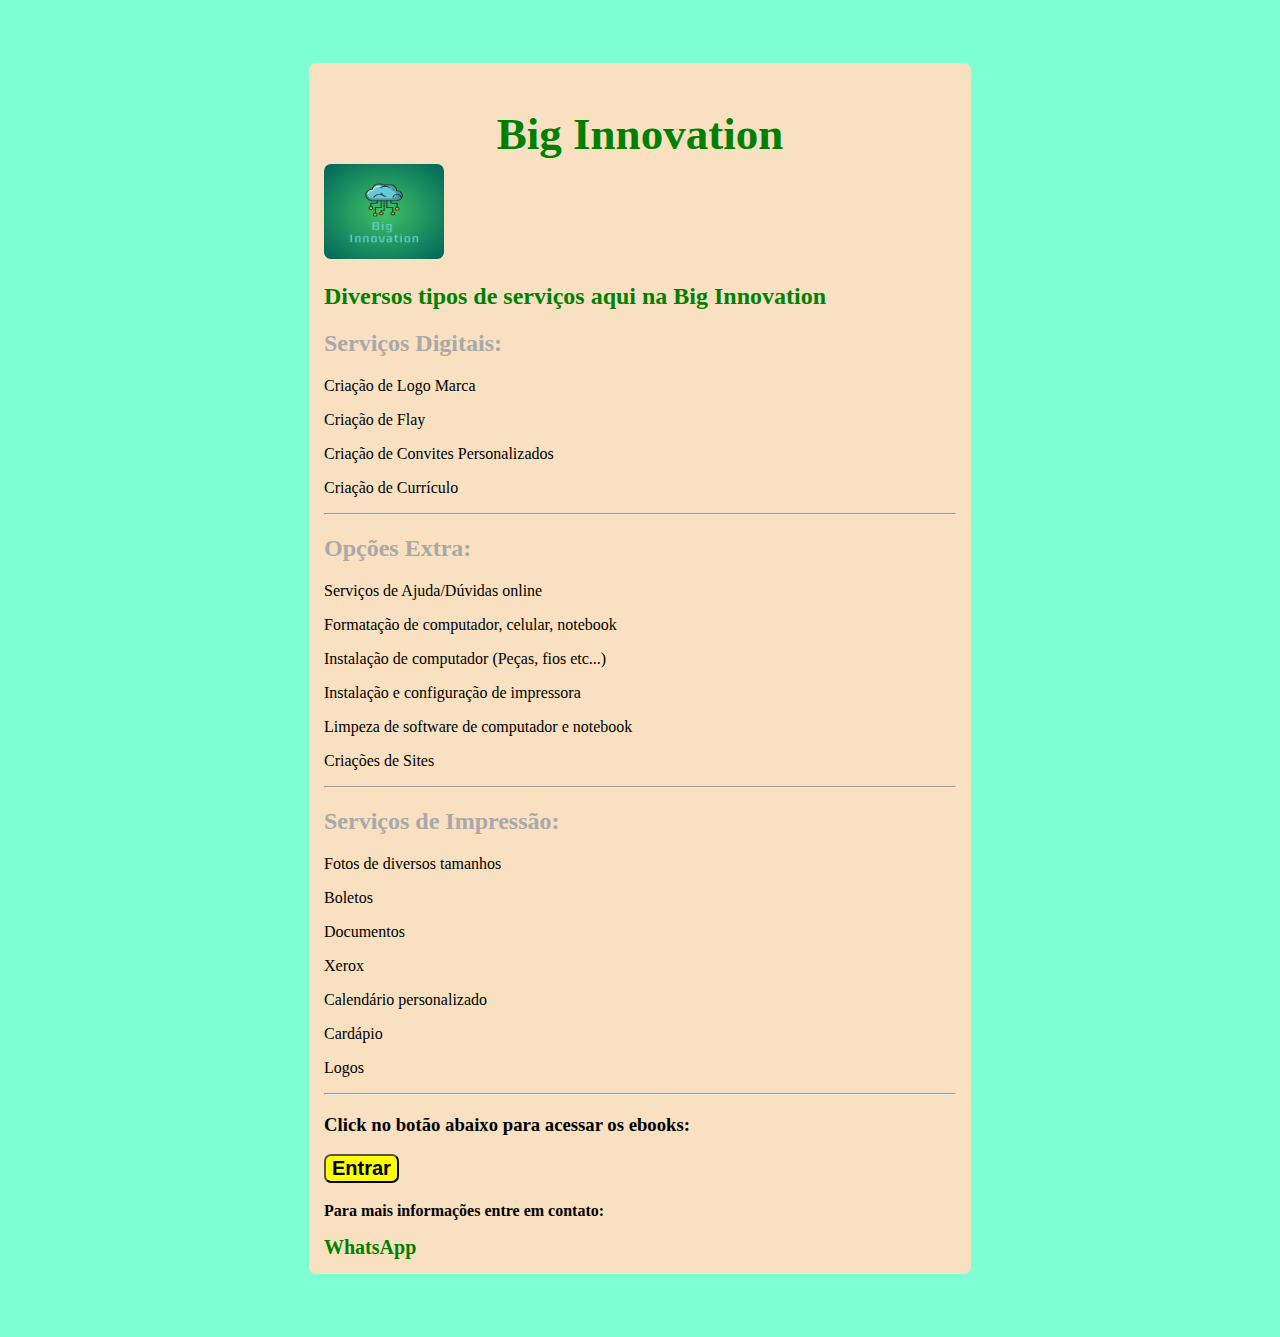
==== index.html @ bc197447 "Update index.html" ====
<!DOCTYPE html>
<html lang="en">
<head>
    <meta charset="UTF-8">
    <meta name="viewport" content="width=device-width, initial-scale=1.0">
    <link rel="stylesheet" type="text/css" href="main.css">
    <script type="text/javascript" src="script.js"></script>
    <title>Serviços_Digitais</title>
</head>
<body>

    <div class="bloco1">

        <h1 class="titulo1">Big Innovation</h1>
        <img src="LogoBigInnovation.png" alt="Big Innovation">
    <h2 class="titulo2">Diversos tipos de serviços aqui na Big Innovation</h2>
    
    <h2 class="titulo3">Serviços Digitais:</h2>
    <p>Criação de Logo Marca</p>
    <p>Criação de Flay</p>
    <p>Criação de Convites Personalizados</p>
    <p>Criação de Currículo</p>
        <hr>
    <h2 class="titulo4">Opções Extra:</h2>
    <p>Serviços de Ajuda/Dúvidas online</p>
    <p>Formatação de computador, celular, notebook</p>
    <p>Instalação de computador (Peças, fios etc...)</p>
    <p>Instalação e configuração de impressora</p>
    <p>Limpeza de software de computador e notebook</p>
    <p>Criações de Sites</p>
        <hr>
    <h2 class="titulo5">Serviços de Impressão:</h2>
    <p>Fotos de diversos tamanhos</p>
    <p>Boletos</p>
    <p>Documentos</p>
    <p>Xerox</p>
    <p>Calendário personalizado</p>
    <p>Cardápio</p>
    <p>Logos</p>
        <hr>
    <h3>
        <p>Click no botão abaixo para acessar os ebooks:</p>
        <button onclick="logar()">Entrar</button>
    </h3>

    <footer>
        <p>
            <strong>Para mais informações entre em contato:</strong>
        </p>
        <strong>
            <a href="https://wa.me/5571991273857">WhatsApp</a>
        </strong>
        
    </footer>

    </div>
    
    
</body>
</html>
---- main.css ----
html {
    background-color: aquamarine;
}
a {
    text-decoration: none;
    color: green;
    font-size: 20px;
}
.bloco1{
    margin: 5% auto;
    padding: 15px 15px;
    width: 50%;
    height: 50%;
    border: 2px;
    background-color: rgb(248, 224, 192);
    border-radius: 7px;
    flex-direction: column;

}
img {
    height: 95px;
    width: 120px;
    position: relative;
    margin-top: -26px;
    border-radius: 7px;
    right: auto;
    
    
}
.titulo1{
    text-align: center;
    font-size: 45px;
    color: green;
}
.titulo2 {
    color: green;
}
.titulo3{
    color: darkgray;
}
.titulo4 {
    color: darkgray;
}
.titulo5 {
    color: darkgray;
}
.titulo10 {
    text-align: center;
}
button {
    cursor: pointer;
    background-color: yellow;
    font-size: 20px;
    font-weight: bold;
    border-radius: 7px;
}
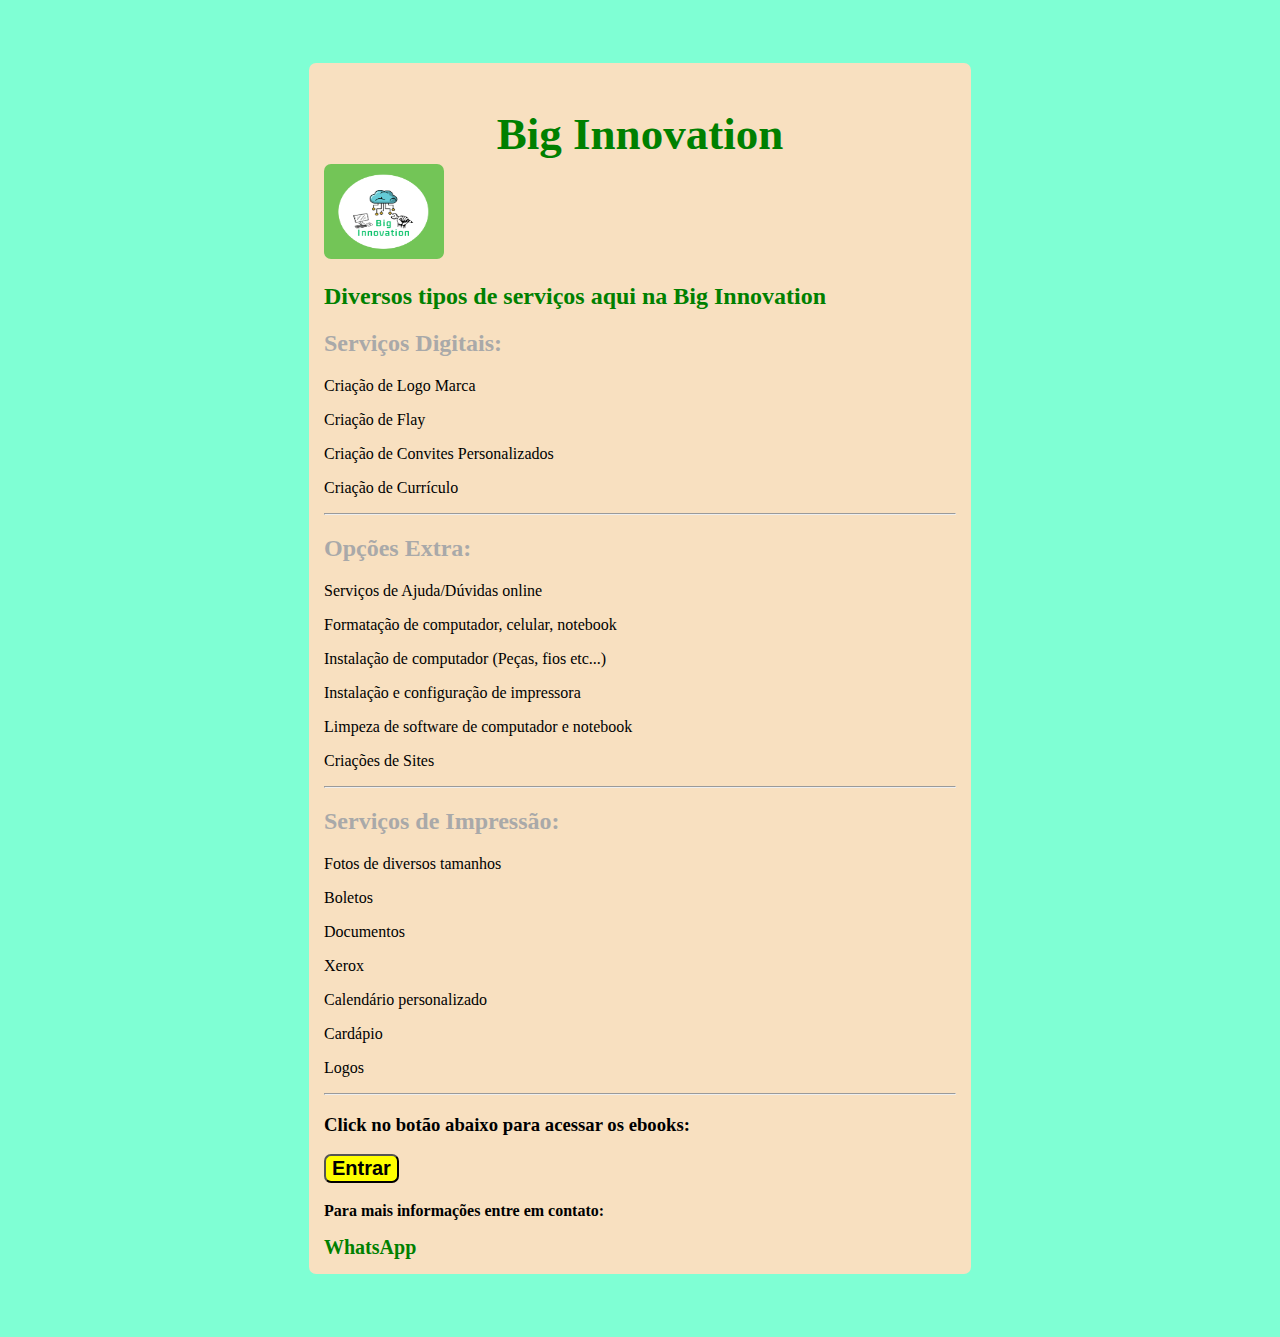
==== commit 296a9a01: "Update index.html" ====
--- a/index.html
+++ b/index.html
@@ -12,7 +12,7 @@
     <div class="bloco1">
 
         <h1 class="titulo1">Big Innovation</h1>
-        <img src="LogoBigInnovation.png" alt="Big Innovation">
+        <img src="BigInnovation1.0.png" alt="Big Innovation">
     <h2 class="titulo2">Diversos tipos de serviços aqui na Big Innovation</h2>
     
     <h2 class="titulo3">Serviços Digitais:</h2>
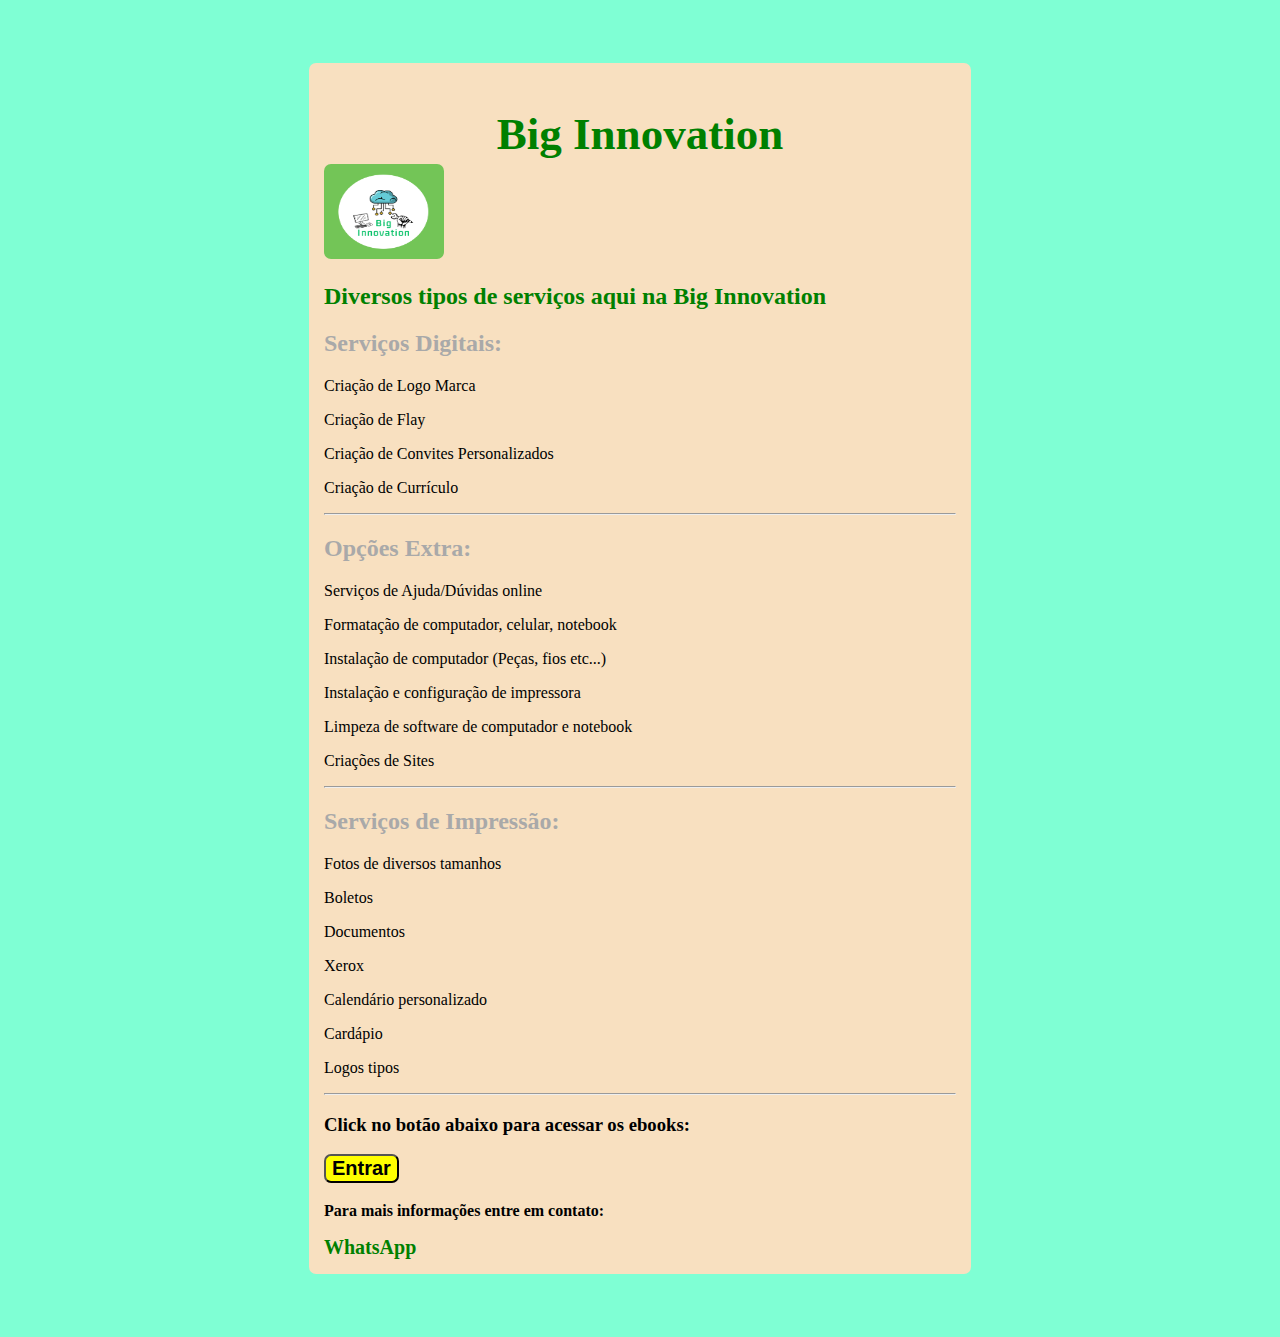
==== commit 5e0dadae: "Adicionado texto linha 39" ====
--- a/index.html
+++ b/index.html
@@ -36,7 +36,7 @@
     <p>Xerox</p>
     <p>Calendário personalizado</p>
     <p>Cardápio</p>
-    <p>Logos</p>
+    <p>Logos tipos</p>
         <hr>
     <h3>
         <p>Click no botão abaixo para acessar os ebooks:</p>
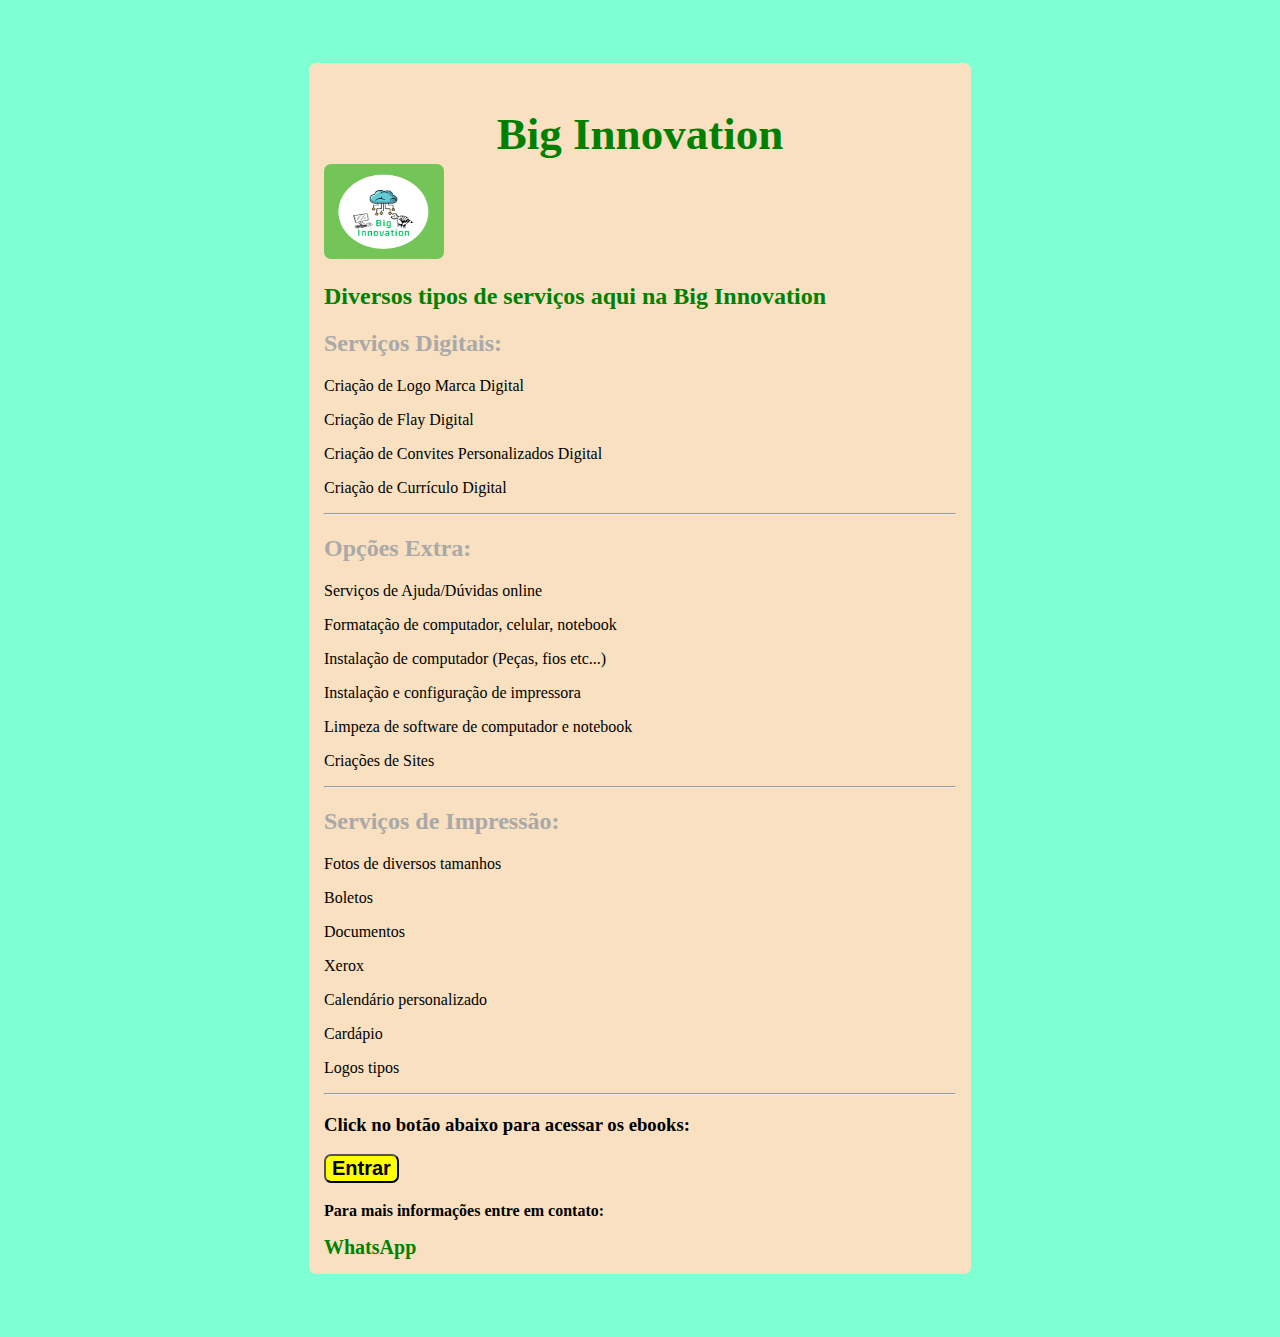
==== commit f0dcff87: "Alteração de texto" ====
--- a/index.html
+++ b/index.html
@@ -4,8 +4,7 @@
     <meta charset="UTF-8">
     <meta name="viewport" content="width=device-width, initial-scale=1.0">
     <link rel="stylesheet" type="text/css" href="main.css">
-    <script type="text/javascript" src="script.js"></script>
-    <title>Serviços_Digitais</title>
+    <title>Big_Innovation</title>
 </head>
 <body>
 
@@ -16,10 +15,10 @@
     <h2 class="titulo2">Diversos tipos de serviços aqui na Big Innovation</h2>
     
     <h2 class="titulo3">Serviços Digitais:</h2>
-    <p>Criação de Logo Marca</p>
-    <p>Criação de Flay</p>
-    <p>Criação de Convites Personalizados</p>
-    <p>Criação de Currículo</p>
+    <p>Criação de Logo Marca Digital</p>
+    <p>Criação de Flay Digital</p>
+    <p>Criação de Convites Personalizados Digital</p>
+    <p>Criação de Currículo Digital</p>
         <hr>
     <h2 class="titulo4">Opções Extra:</h2>
     <p>Serviços de Ajuda/Dúvidas online</p>
@@ -40,7 +39,7 @@
         <hr>
     <h3>
         <p>Click no botão abaixo para acessar os ebooks:</p>
-        <button onclick="logar()">Entrar</button>
+        <button id="area" onclick="logar()">Entrar</button>
     </h3>
 
     <footer>
@@ -56,5 +55,6 @@
     </div>
     
     
+    <script type="text/javascript" src="script.js"></script>
 </body>
 </html>
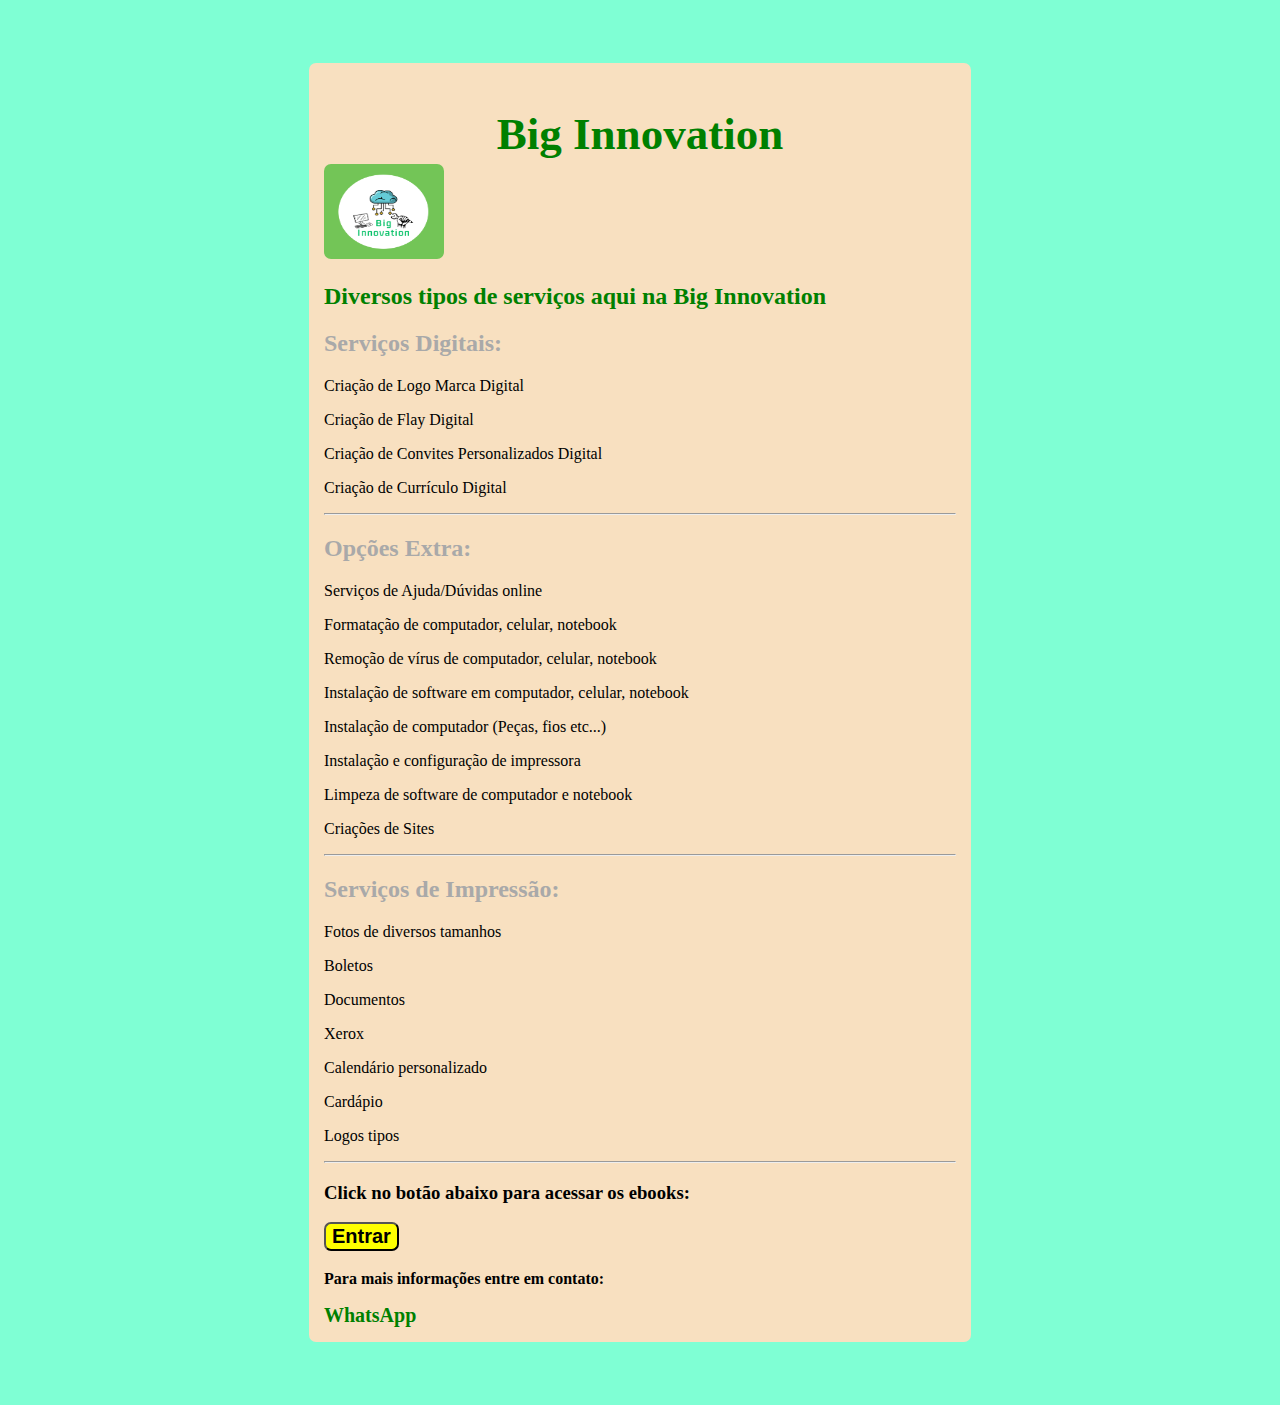
==== commit db5de04b: "Atualização de texto" ====
--- a/index.html
+++ b/index.html
@@ -15,18 +15,20 @@
     <h2 class="titulo2">Diversos tipos de serviços aqui na Big Innovation</h2>
     
     <h2 class="titulo3">Serviços Digitais:</h2>
-    <p>Criação de Logo Marca Digital</p>
-    <p>Criação de Flay Digital</p>
-    <p>Criação de Convites Personalizados Digital</p>
-    <p>Criação de Currículo Digital</p>
+    <p>Criação de Logo Marca Digital</p>  <!-- R$150,00 -->
+    <p>Criação de Flay Digital</p>  <!-- R$80,00 -->
+    <p>Criação de Convites Personalizados Digital</p><!-- R$160,00 -->
+    <p>Criação de Currículo Digital</p> <!-- R$15,00 -->
         <hr>
     <h2 class="titulo4">Opções Extra:</h2>
     <p>Serviços de Ajuda/Dúvidas online</p>
-    <p>Formatação de computador, celular, notebook</p>
-    <p>Instalação de computador (Peças, fios etc...)</p>
-    <p>Instalação e configuração de impressora</p>
-    <p>Limpeza de software de computador e notebook</p>
-    <p>Criações de Sites</p>
+    <p>Formatação de computador, celular, notebook</p> <!-- R$150,00 -->
+    <p>Remoção de vírus de computador, celular, notebook</p> <!-- R$180,00 -->
+    <p>Instalação de software em computador, celular, notebook</p> <!-- R$200,00 -->
+    <p>Instalação de computador (Peças, fios etc...)</p> <!-- R250,00 até R$500,00 -->
+    <p>Instalação e configuração de impressora</p> <!-- R$80,00 -->
+    <p>Limpeza de software de computador e notebook</p> <!-- R$80,00 -->
+    <p>Criações de Sites</p> <!-- A partir de R$560,00 -->
         <hr>
     <h2 class="titulo5">Serviços de Impressão:</h2>
     <p>Fotos de diversos tamanhos</p>
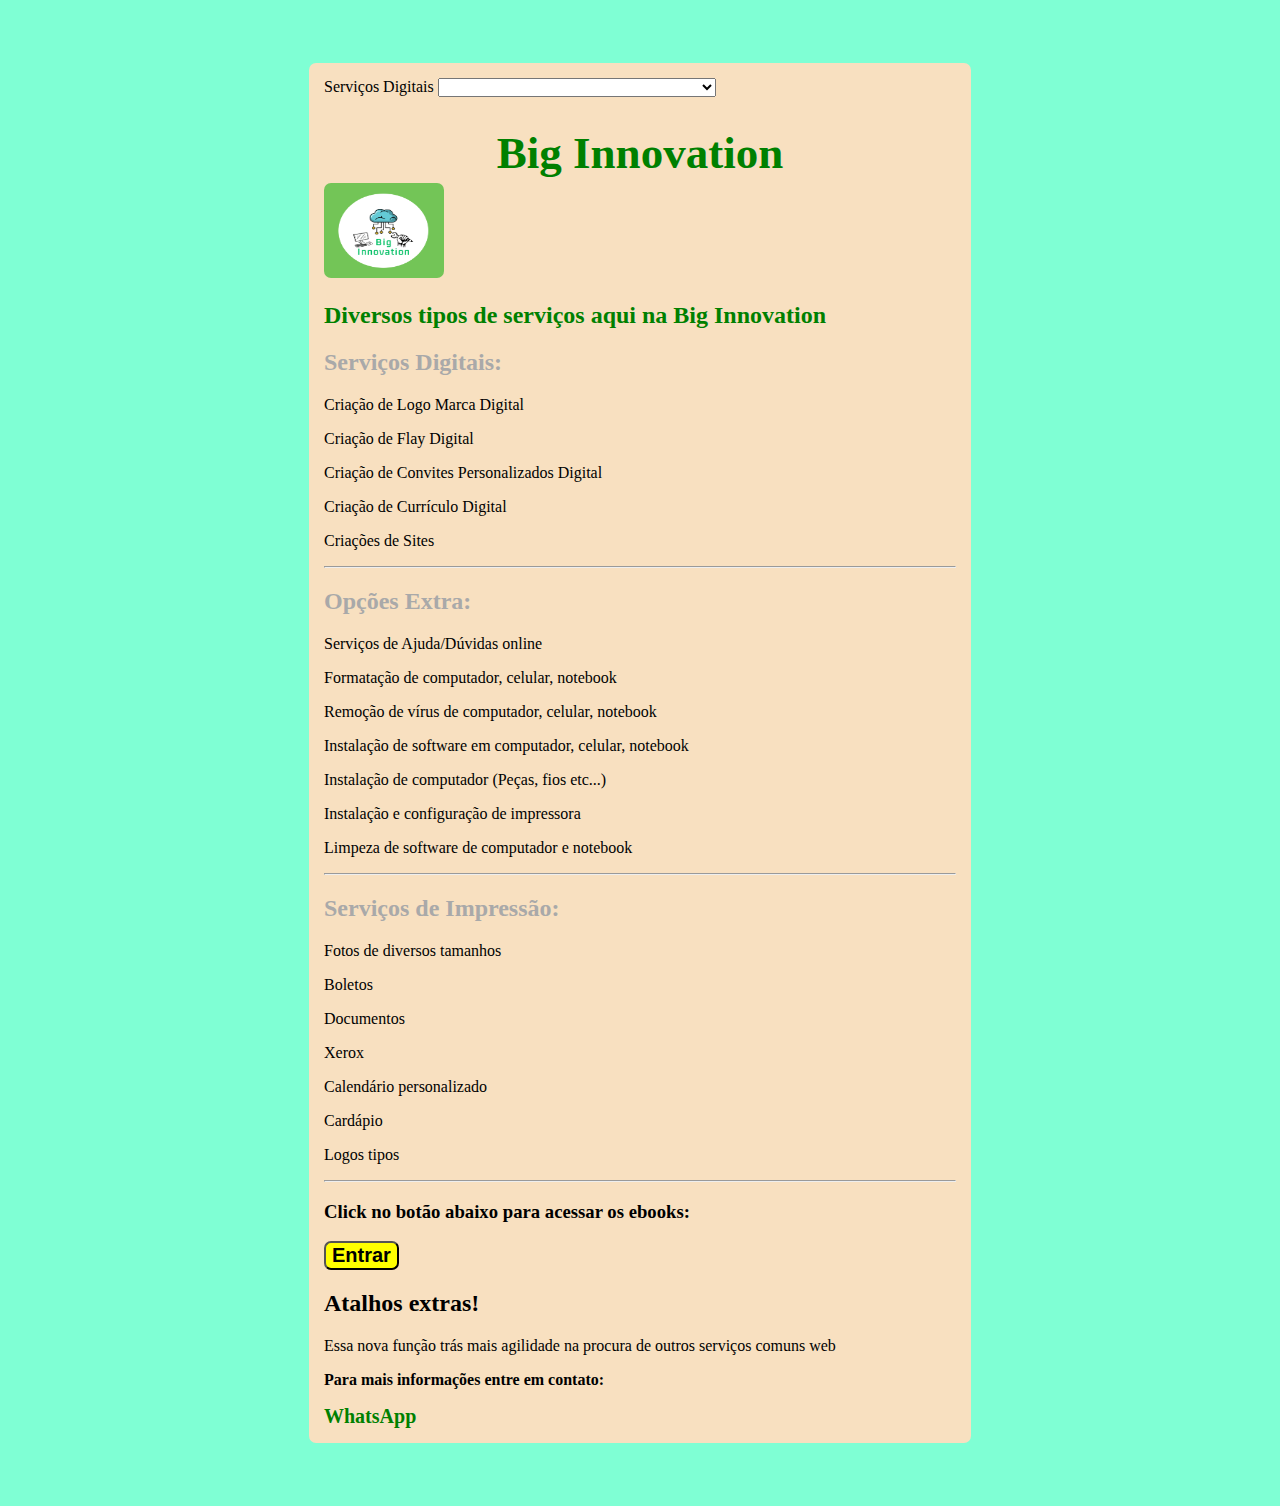
==== commit d5fc187f: "adição de label" ====
--- a/index.html
+++ b/index.html
@@ -10,6 +10,17 @@
 
     <div class="bloco1">
 
+        <label>Serviços Digitais</label>
+            <select id="">
+                <option selected disabled value=""></option>
+                <option>Criação de Logo marca digital</option>
+                <option>Criação de Flay Digital</option>
+                <option>Criação de Convites Personalizados Digital</option>
+                <option>Criação de Currículo Digital</option>
+                <option>Criações de Sites</option>
+            </select>
+        
+
         <h1 class="titulo1">Big Innovation</h1>
         <img src="BigInnovation1.0.png" alt="Big Innovation">
     <h2 class="titulo2">Diversos tipos de serviços aqui na Big Innovation</h2>
@@ -19,16 +30,16 @@
     <p>Criação de Flay Digital</p>  <!-- R$80,00 -->
     <p>Criação de Convites Personalizados Digital</p><!-- R$160,00 -->
     <p>Criação de Currículo Digital</p> <!-- R$15,00 -->
+    <p>Criações de Sites</p> <!-- A partir de R$560,00 -->
         <hr>
     <h2 class="titulo4">Opções Extra:</h2>
     <p>Serviços de Ajuda/Dúvidas online</p>
     <p>Formatação de computador, celular, notebook</p> <!-- R$150,00 -->
     <p>Remoção de vírus de computador, celular, notebook</p> <!-- R$180,00 -->
-    <p>Instalação de software em computador, celular, notebook</p> <!-- R$200,00 -->
+    <p>Instalação de software em computador, celular, notebook</p> <!-- R$100,00 -->
     <p>Instalação de computador (Peças, fios etc...)</p> <!-- R250,00 até R$500,00 -->
-    <p>Instalação e configuração de impressora</p> <!-- R$80,00 -->
+    <p>Instalação e configuração de impressora</p> <!-- R$120,00 -->
     <p>Limpeza de software de computador e notebook</p> <!-- R$80,00 -->
-    <p>Criações de Sites</p> <!-- A partir de R$560,00 -->
         <hr>
     <h2 class="titulo5">Serviços de Impressão:</h2>
     <p>Fotos de diversos tamanhos</p>
@@ -44,6 +55,9 @@
         <button id="area" onclick="logar()">Entrar</button>
     </h3>
 
+    <h2>Atalhos extras!</h2>
+    <p>Essa nova função trás mais agilidade na procura de outros serviços comuns web</p>
+    
     <footer>
         <p>
             <strong>Para mais informações entre em contato:</strong>
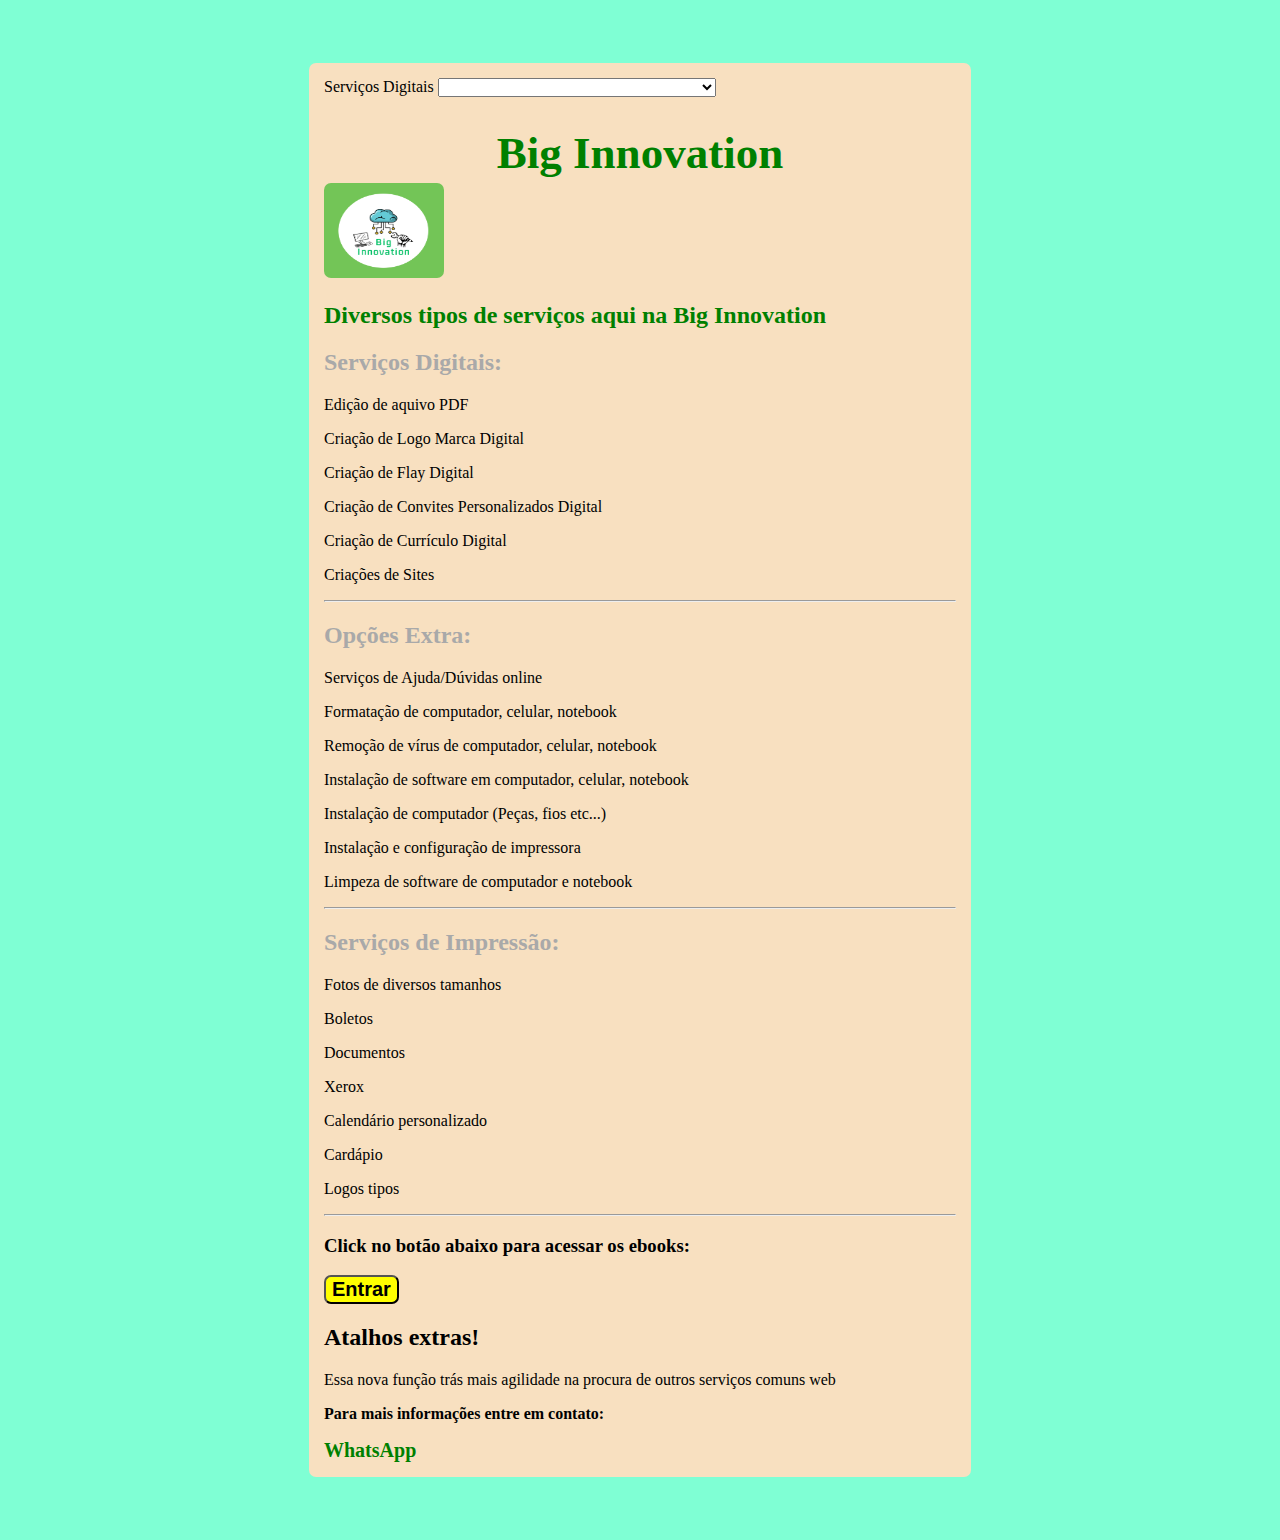
==== commit 3b07a6bc: "adicionado novo paragrafo" ====
--- a/index.html
+++ b/index.html
@@ -9,6 +9,8 @@
 <body>
 
     <div class="bloco1">
+
+        <div class="menuzinho"></div>
 
         <label>Serviços Digitais</label>
             <select id="">
@@ -26,11 +28,12 @@
     <h2 class="titulo2">Diversos tipos de serviços aqui na Big Innovation</h2>
     
     <h2 class="titulo3">Serviços Digitais:</h2>
+    <p>Edição de aquivo PDF</p>
     <p>Criação de Logo Marca Digital</p>  <!-- R$150,00 -->
     <p>Criação de Flay Digital</p>  <!-- R$80,00 -->
     <p>Criação de Convites Personalizados Digital</p><!-- R$160,00 -->
     <p>Criação de Currículo Digital</p> <!-- R$15,00 -->
-    <p>Criações de Sites</p> <!-- A partir de R$560,00 -->
+    <p>Criações de Sites</p> <!-- A partir de R$600,00 -->
         <hr>
     <h2 class="titulo4">Opções Extra:</h2>
     <p>Serviços de Ajuda/Dúvidas online</p>
